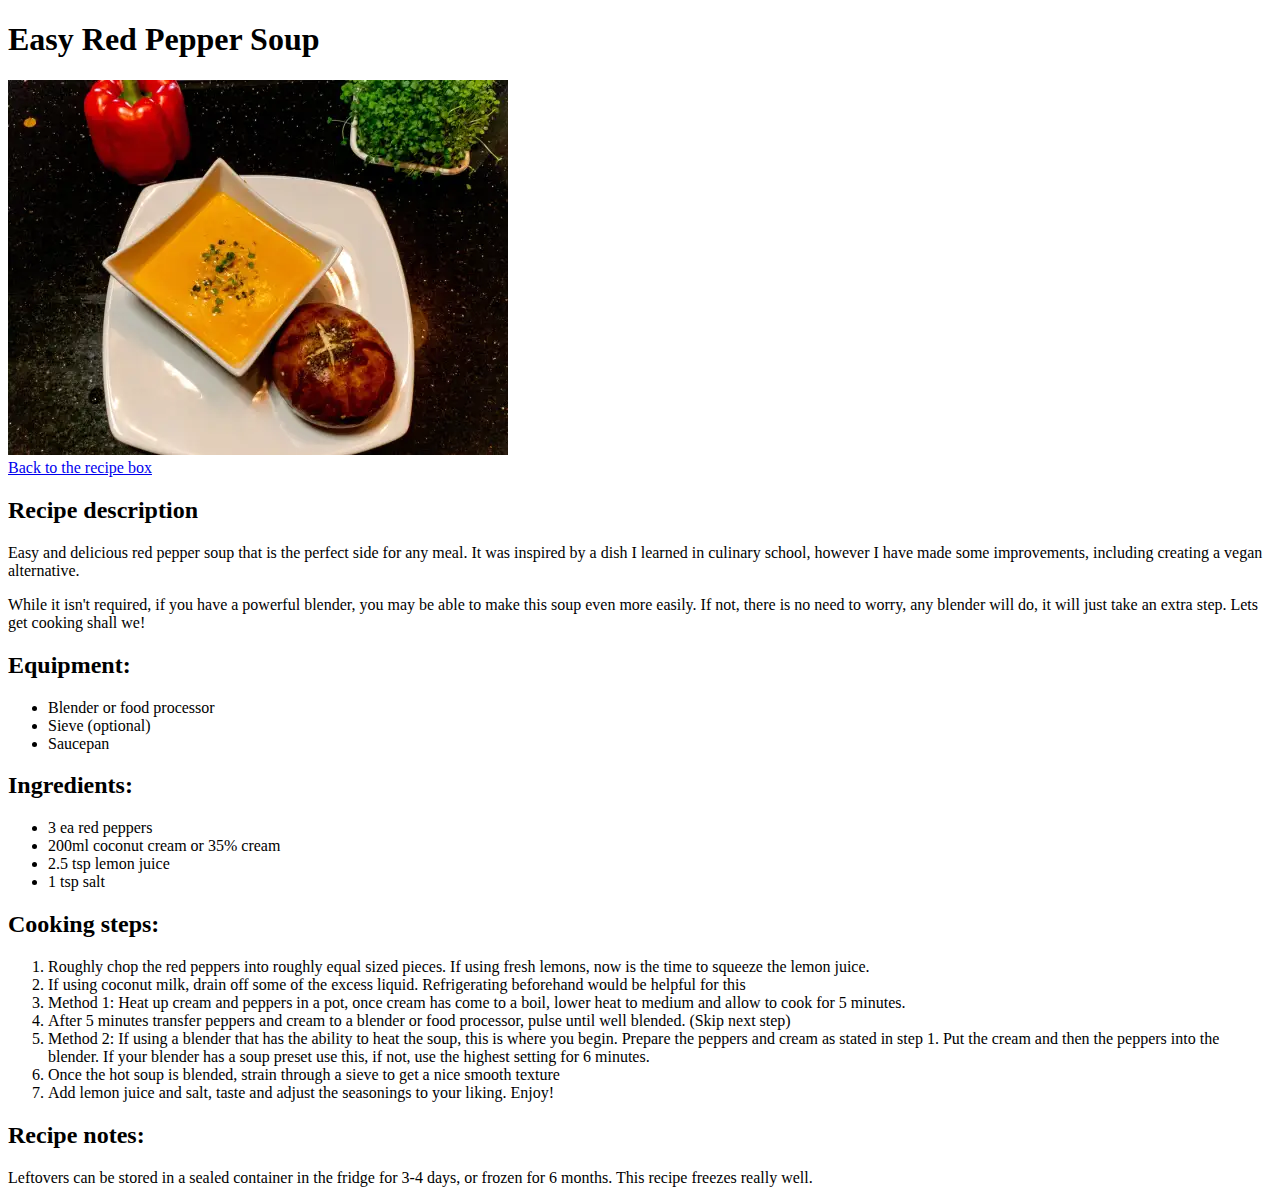
==== recipes/easy-red-pepper-soup.html @ bbb2975b "images/ and index.html and recipes/" ====
<!DOCTYPE html>
<html lang="en">
<head>
    <meta charset="UTF-8">
    <meta http-equiv="X-UA-Compatible" content="IE=edge">
    <meta name="viewport" content="width=device-width, initial-scale=1.0">
    <title>Easy Red Pepper Soup</title>
</head>
<body>
    <h1>Easy Red Pepper Soup</h1>
    <img src="../images/red-pepper-soup.webp" alt="creamy red pepper soup with a pretzel bun on the side, yum!">
    <br>
    <a href="../index.html">Back to the recipe box</a>
    <h2>Recipe description</h2>
    <p>Easy and delicious red pepper soup that is the perfect side for any meal. It was inspired by a dish I learned in culinary school, however I have made some improvements, including creating a vegan alternative.</p>
    <p>While it isn't required, if you have a powerful blender, you may be able to make this soup even more easily. If not, there is no need to worry, any blender will do, it will just take an extra step. Lets get cooking shall we!</p>
    <h2>Equipment:</h2>
        <ul>
            <li>Blender or food processor</li>
            <li>Sieve (optional)</li>
            <li>Saucepan</li>
        </ul>
    <h2>Ingredients:</h2>
    <ul>
        <li>3 ea red peppers</li>
        <li>200ml coconut cream or 35% cream</li>
        <li>2.5 tsp lemon juice</li>
        <li>1 tsp salt</li>
    </ul>
    <h2>Cooking steps:</h2>
    <ol>
        <li>Roughly chop the red peppers into roughly equal sized pieces. If using fresh lemons, now is the time to squeeze the lemon juice.</li>
        <li>If using coconut milk, drain off some of the excess liquid. Refrigerating beforehand would be helpful for this</li>
        <li>Method 1: Heat up cream and peppers in a pot, once cream has come to a boil, lower heat to medium and allow to cook for 5 minutes. </li>
        <li>After 5 minutes transfer peppers and cream to a blender or food processor, pulse until well blended. (Skip next step)</li>
        <li>Method 2: If using a blender that has the ability to heat the soup, this is where you begin. Prepare the peppers and cream as stated in step 1. Put the cream and then the peppers into the blender. If your blender has a soup preset use this, if not, use the highest setting for 6 minutes. </li>
        <li>Once the hot soup is blended, strain through a sieve to get a nice smooth texture</li>
        <li>Add lemon juice and salt, taste and adjust the seasonings to your liking. Enjoy!</li>
    </ol>
    <h2>Recipe notes:</h2>
    <p>Leftovers can be stored in a sealed container in the fridge for 3-4 days, or frozen for 6 months. This recipe freezes really well. </p>
</body>
</html>
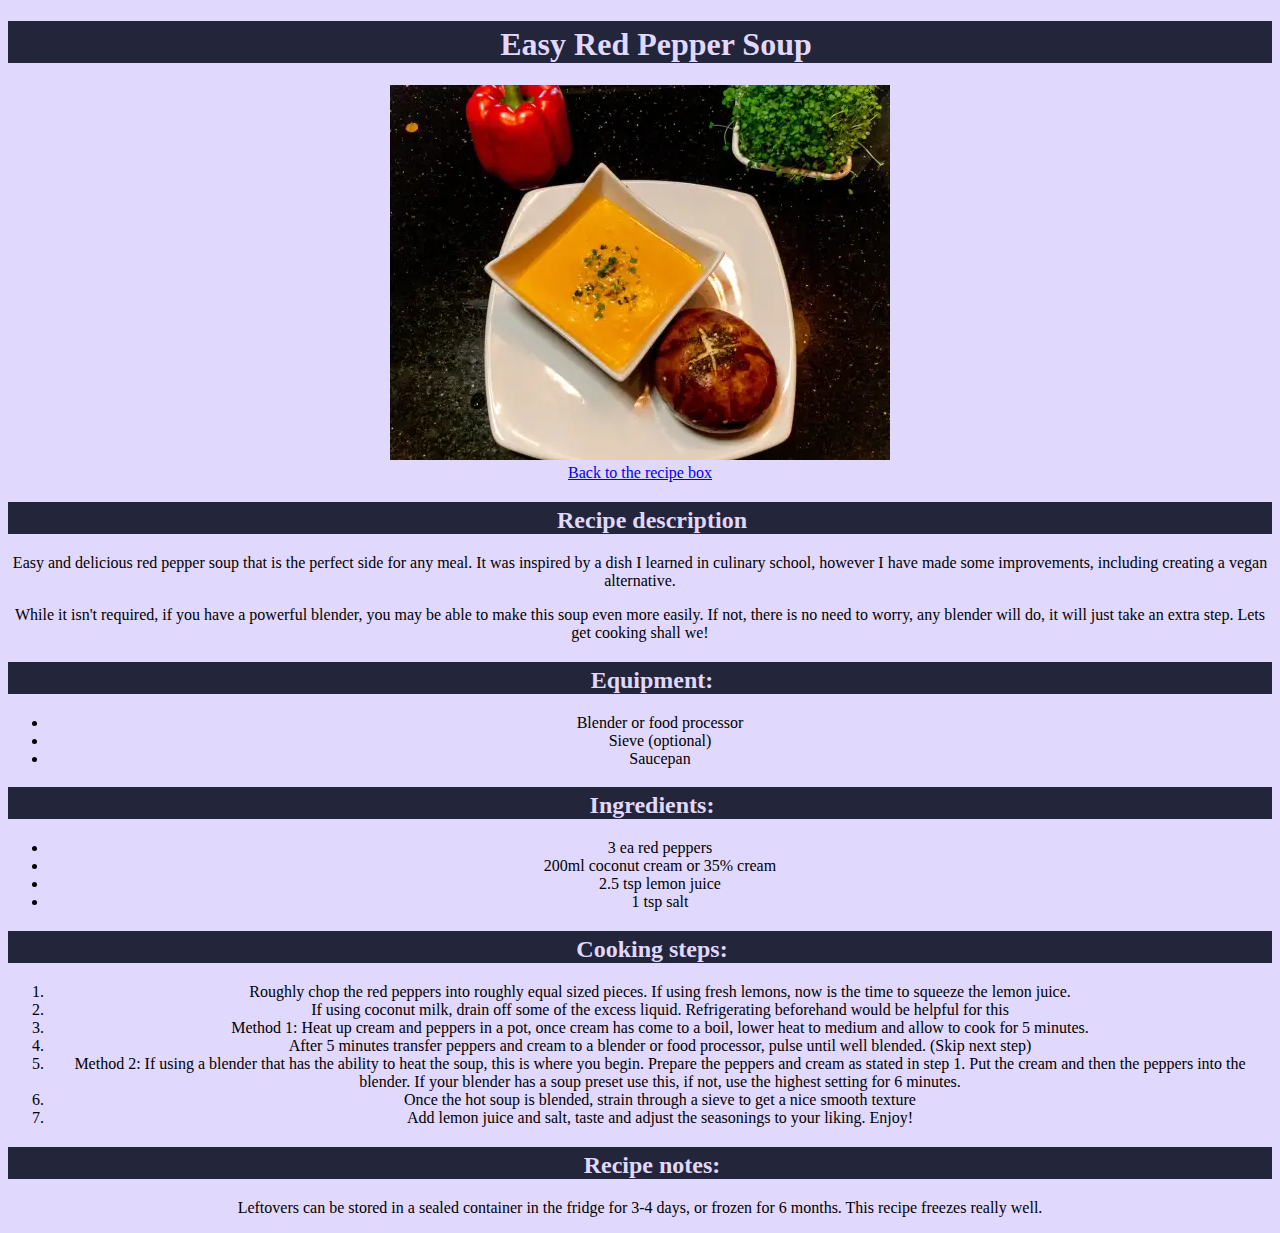
==== commit 088d72af: "edit index.html and recipes/ and add styles.css" ====
--- a/recipes/easy-red-pepper-soup.html
+++ b/recipes/easy-red-pepper-soup.html
@@ -4,6 +4,7 @@
     <meta charset="UTF-8">
     <meta http-equiv="X-UA-Compatible" content="IE=edge">
     <meta name="viewport" content="width=device-width, initial-scale=1.0">
+    <link rel="stylesheet" href="../styles.css">
     <title>Easy Red Pepper Soup</title>
 </head>
 <body>
--- a/styles.css
+++ b/styles.css
@@ -0,0 +1,17 @@
+* {
+    background-color:rgb(225, 216, 254);
+    text-align: center;
+}
+
+h1, h2 {
+    font-family: "Papyrus", fantasy;
+    color: rgb(225, 216, 254);
+    background-color: #23253b;
+    padding: 5px 1em 0 2em;
+}
+.recipe-box {
+    list-style: none;
+    border-style:groove;
+    border-width: 2px;
+    border-color: #23253b;
+}
